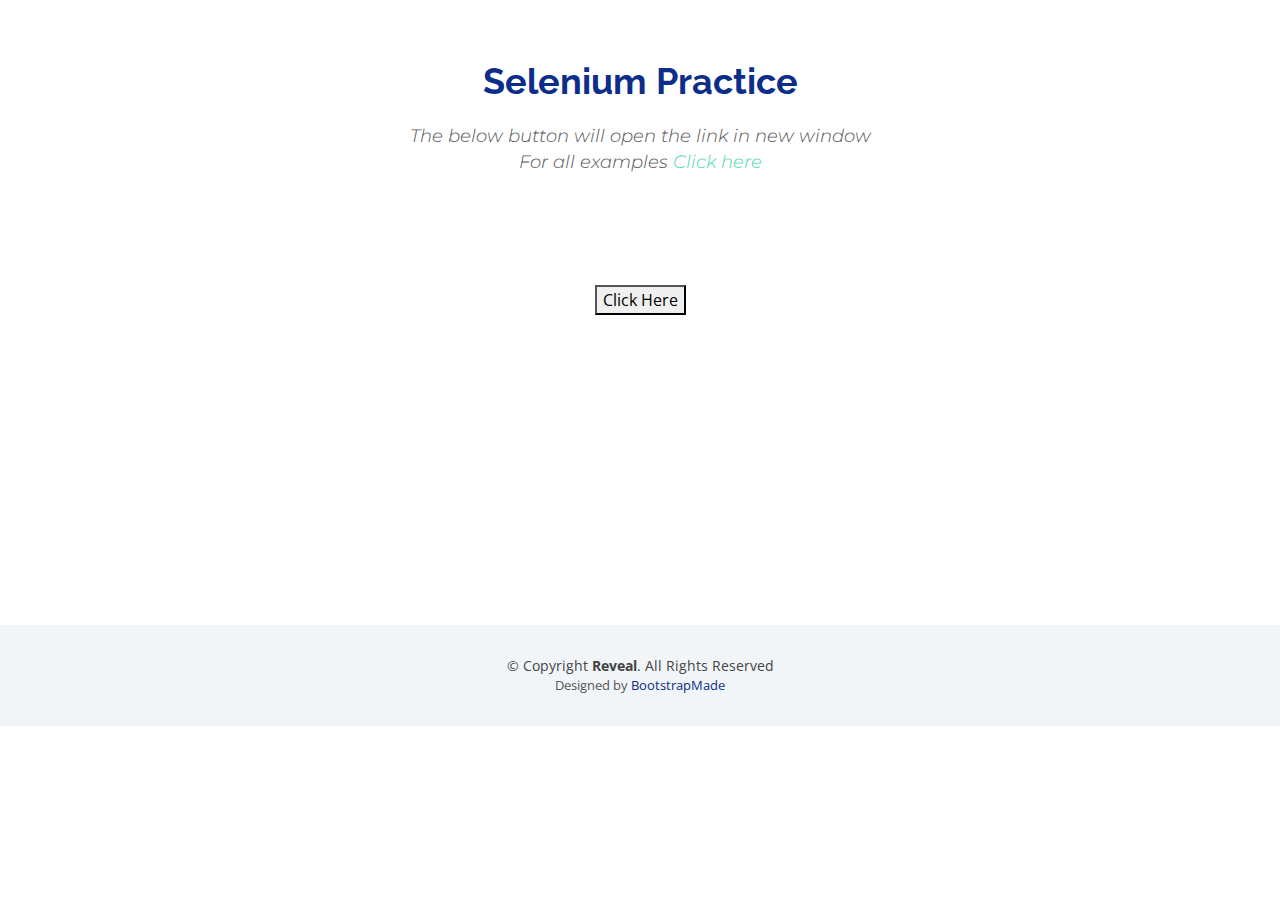
==== new-window-example.html @ 109c012b "new-window" ====
<!DOCTYPE html>
<html lang="en">
<head>
  <meta charset="utf-8">
  <title>Reveal Bootstrap Template</title>
  <meta content="width=device-width, initial-scale=1.0" name="viewport">
  <meta content="" name="keywords">
  <meta content="" name="description">

  <!-- Favicons -->
  <link href="img/favicon.png" rel="icon">
  <link href="img/apple-touch-icon.png" rel="apple-touch-icon">

  <!-- Google Fonts -->
  <link href="https://fonts.googleapis.com/css?family=Open+Sans:300,300i,400,400i,700,700i|Raleway:300,400,500,700,800|Montserrat:300,400,700" rel="stylesheet">

  <!-- Bootstrap CSS File -->
  <link href="lib/bootstrap/css/bootstrap.min.css" rel="stylesheet">


  <!-- Main Stylesheet File -->
  <link href="css/style.css" rel="stylesheet">

  <!-- =======================================================
    Theme Name: Reveal
    Theme URL: https://bootstrapmade.com/reveal-bootstrap-corporate-template/
    Author: BootstrapMade.com
    License: https://bootstrapmade.com/license/
  ======================================================= -->
</head>

<body id="body">
  <main id="main">
    <!--==========================
      About Section
    ============================-->
    <section id="about" class="wow fadeInUp">
      <div class="container">
        <div class="row">
          <div class="col-lg-12 content" style="text-align: center">
            <h2>Selenium Practice</h2>
            <h3>The below button will open the link in new window <br>
              For all examples <a href="index.html"> Click here</a>
            </h3>
          </div>
        </div>
      </div>
    </section><!-- #about -->

    <!--==========================
      Content
    ============================-->
    <section id="about" style="min-height: 400px;">
      <div class="container">
        <div class="row">
          <div class="col-lg-12 content" style="text-align: center">
               <div class="text-center"><button id="submit-button" type="submit" onclick="window.open('index.html',
                         'newwindow',
                         'width=900,height=600');
              return false;">Click Here</button></div>
             </div>
           </div>
      </div>
    </section><!-- #content -->
  <!--==========================
    Footer
  ============================-->
  <footer id="footer">
    <div class="container">
      <div class="copyright">
        &copy; Copyright <strong>Reveal</strong>. All Rights Reserved
      </div>
      <div class="credits">
        <!--
          All the links in the footer should remain intact.
          You can delete the links only if you purchased the pro version.
          Licensing information: https://bootstrapmade.com/license/
          Purchase the pro version with working PHP/AJAX contact form: https://bootstrapmade.com/buy/?theme=Reveal
        -->
        Designed by <a href="https://bootstrapmade.com/">BootstrapMade</a>
      </div>
    </div>
  </footer><!-- #footer -->

  <a href="#" class="back-to-top"><i class="fa fa-chevron-up"></i></a>

  <!-- JavaScript Libraries -->
  <script src="lib/jquery/jquery.min.js"></script>
  <script src="lib/bootstrap/js/bootstrap.bundle.min.js"></script>

  <!-- Template Main Javascript File -->
  <script src="js/main.js"></script>
</body>
</html>
---- css/style.css ----
/*
  Theme Name: Reveal
  Theme URL: https://bootstrapmade.com/reveal-bootstrap-corporate-template/
  Author: BootstrapMade.com
  License: https://bootstrapmade.com/license/
*/

/*--------------------------------------------------------------
# General
--------------------------------------------------------------*/

body {
  background: #fff;
  color: #444;
  font-family: "Open Sans", sans-serif;
}

a {
  color: #50d8af;
  transition: 0.5s;
}

a:hover,
a:active,
a:focus {
  color: #51d8af;
  outline: none;
  text-decoration: none;
}

p {
  padding: 0;
  margin: 0 0 30px 0;
}

h1,
h2,
h3,
h4,
h5,
h6 {
  font-family: "Montserrat", sans-serif;
  font-weight: 400;
  margin: 0 0 20px 0;
  padding: 0;
}

/* Back to top button */

.back-to-top {
  position: fixed;
  display: none;
  background: #50d8af;
  color: #fff;
  padding: 6px 12px 9px 12px;
  font-size: 16px;
  border-radius: 2px;
  right: 15px;
  bottom: 15px;
  transition: background 0.5s;
}

.back-to-top:focus {
  background: #50d8af;
  color: #fff;
  outline: none;
}

.back-to-top:hover {
  background: #0c2e8a;
  color: #fff;
}

/*--------------------------------------------------------------
# Top Bar
--------------------------------------------------------------*/

#topbar {
  background: #fff;
  padding: 10px 0;
  border-bottom: 1px solid #eee;
  font-size: 14px;
}

#topbar .contact-info a {
  line-height: 1;
  color: #555;
}

#topbar .contact-info a:hover {
  color: #50d8af;
}

#topbar .contact-info i {
  color: #50d8af;
  padding: 4px;
}

#topbar .contact-info .fa-phone {
  padding-left: 20px;
  margin-left: 20px;
  border-left: 1px solid #e9e9e9;
}

#topbar .social-links a {
  color: #555;
  padding: 4px 12px;
  display: inline-block;
  line-height: 1px;
  border-left: 1px solid #e9e9e9;
}

#topbar .social-links a:hover {
  color: #50d8af;
}

#topbar .social-links a:first-child {
  border-left: 0;
}

/*--------------------------------------------------------------
# Header
--------------------------------------------------------------*/

#header {
  padding: 20px 0;
  height: 84px;
  transition: all 0.5s;
  z-index: 997;
  background: #fff;
  box-shadow: 0px 6px 9px 0px rgba(0, 0, 0, 0.06);
}

#header #logo h1 {
  font-size: 42px;
  margin: 0;
  padding: 0;
  line-height: 1;
  font-family: "Montserrat", sans-serif;
  font-weight: 700;
}

#header #logo h1 a {
  color: #0c2e8a;
  line-height: 1;
  display: inline-block;
}

#header #logo h1 a span {
  color: #50d8af;
}

#header #logo img {
  padding: 0;
  margin: 0;
}

/*--------------------------------------------------------------
# Intro Section
--------------------------------------------------------------*/

#intro {
  width: 100%;
  height: 60vh;
  position: relative;
  background: url("../img/intro-carousel/1.jpg") no-repeat;
  background-size: cover;
}

#intro .intro-content {
  position: absolute;
  bottom: 0;
  top: 0;
  left: 0;
  right: 0;
  z-index: 10;
  display: -webkit-box;
  display: -webkit-flex;
  display: -ms-flexbox;
  display: flex;
  -webkit-box-pack: center;
  -webkit-justify-content: center;
  -ms-flex-pack: center;
  justify-content: center;
  -webkit-box-align: center;
  -webkit-align-items: center;
  -ms-flex-align: center;
  align-items: center;
  -webkit-box-orient: vertical;
  -webkit-box-direction: normal;
  -webkit-flex-direction: column;
  -ms-flex-direction: column;
  flex-direction: column;
  text-align: center;
}

#intro .intro-content h2 {
  color: #0c2e8a;
  margin-bottom: 30px;
  font-size: 64px;
  font-weight: 700;
}

#intro .intro-content h2 span {
  color: #50d8af;
  text-decoration: underline;
}

#intro .intro-content .btn-get-started,
#intro .intro-content .btn-projects {
  font-family: "Raleway", sans-serif;
  font-size: 15px;
  font-weight: bold;
  letter-spacing: 1px;
  display: inline-block;
  padding: 10px 32px;
  border-radius: 2px;
  transition: 0.5s;
  margin: 10px;
  color: #fff;
}

#intro .intro-content .btn-get-started {
  background: #0c2e8a;
  border: 2px solid #0c2e8a;
}

#intro .intro-content .btn-get-started:hover {
  background: none;
  color: #0c2e8a;
}

#intro .intro-content .btn-projects {
  background: #50d8af;
  border: 2px solid #50d8af;
}

#intro .intro-content .btn-projects:hover {
  background: none;
  color: #50d8af;
}

#intro #intro-carousel {
  z-index: 8;
}

#intro #intro-carousel::before {
  content: '';
  background-color: rgba(255, 255, 255, 0.7);
  position: absolute;
  height: 100%;
  width: 100%;
  top: 0;
  right: 0;
  left: 0;
  bottom: 0;
  z-index: 7;
}

#intro #intro-carousel .item {
  width: 100%;
  height: 60vh;
  background-size: cover;
  background-position: center;
  background-repeat: no-repeat;
  transition-property: opacity;
}

/*--------------------------------------------------------------
# Navigation Menu
--------------------------------------------------------------*/

/* Nav Menu Essentials */

.nav-menu,
.nav-menu * {
  margin: 0;
  padding: 0;
  list-style: none;
}

.nav-menu ul {
  position: absolute;
  display: none;
  top: 100%;
  left: 0;
  z-index: 99;
}

.nav-menu li {
  position: relative;
  white-space: nowrap;
}

.nav-menu > li {
  float: left;
}

.nav-menu li:hover > ul,
.nav-menu li.sfHover > ul {
  display: block;
}

.nav-menu ul ul {
  top: 0;
  left: 100%;
}

.nav-menu ul li {
  min-width: 180px;
}

/* Nav Menu Arrows */

.sf-arrows .sf-with-ul {
  padding-right: 22px;
}

.sf-arrows .sf-with-ul:after {
  content: "\f107";
  position: absolute;
  right: 8px;
  font-family: FontAwesome;
  font-style: normal;
  font-weight: normal;
}

.sf-arrows ul .sf-with-ul:after {
  content: "\f105";
}

/* Nav Meu Container */

#nav-menu-container {
  float: right;
  margin: 0;
}

/* Nav Meu Styling */

.nav-menu a {
  padding: 10px 8px;
  text-decoration: none;
  display: inline-block;
  color: #555;
  font-family: "Raleway", sans-serif;
  font-weight: 700;
  font-size: 14px;
  outline: none;
}

.nav-menu li:hover > a,
.nav-menu .menu-active > a {
  color: #50d8af;
}

.nav-menu > li {
  margin-left: 10px;
}

.nav-menu ul {
  margin: 4px 0 0 0;
  padding: 10px;
  box-shadow: 0px 0px 30px rgba(127, 137, 161, 0.25);
  background: #fff;
}

.nav-menu ul li {
  transition: 0.3s;
}

.nav-menu ul li a {
  padding: 10px;
  color: #333;
  transition: 0.3s;
  display: block;
  font-size: 13px;
  text-transform: none;
}

.nav-menu ul li:hover > a {
  color: #50d8af;
}

.nav-menu ul ul {
  margin: 0;
}

/* Mobile Nav Toggle */

#mobile-nav-toggle {
  position: fixed;
  right: 0;
  top: 0;
  z-index: 999;
  margin: 20px 20px 0 0;
  border: 0;
  background: none;
  font-size: 24px;
  display: none;
  transition: all 0.4s;
  outline: none;
  cursor: pointer;
}

#mobile-nav-toggle i {
  color: #555;
}

/* Mobile Nav Styling */

#mobile-nav {
  position: fixed;
  top: 0;
  padding-top: 18px;
  bottom: 0;
  z-index: 998;
  background: rgba(52, 59, 64, 0.9);
  left: -260px;
  width: 260px;
  overflow-y: auto;
  transition: 0.4s;
}

#mobile-nav ul {
  padding: 0;
  margin: 0;
  list-style: none;
}

#mobile-nav ul li {
  position: relative;
}

#mobile-nav ul li a {
  color: #fff;
  font-size: 16px;
  overflow: hidden;
  padding: 10px 22px 10px 15px;
  position: relative;
  text-decoration: none;
  width: 100%;
  display: block;
  outline: none;
}

#mobile-nav ul li a:hover {
  color: #fff;
}

#mobile-nav ul li li {
  padding-left: 30px;
}

#mobile-nav ul .menu-has-children i {
  position: absolute;
  right: 0;
  z-index: 99;
  padding: 15px;
  cursor: pointer;
  color: #fff;
}

#mobile-nav ul .menu-has-children i.fa-chevron-up {
  color: #50d8af;
}

#mobile-nav ul .menu-item-active {
  color: #50d8af;
}

#mobile-body-overly {
  width: 100%;
  height: 100%;
  z-index: 997;
  top: 0;
  left: 0;
  position: fixed;
  background: rgba(52, 59, 64, 0.9);
  display: none;
}

/* Mobile Nav body classes */

body.mobile-nav-active {
  overflow: hidden;
}

body.mobile-nav-active #mobile-nav {
  left: 0;
}

body.mobile-nav-active #mobile-nav-toggle {
  color: #fff;
}

/*--------------------------------------------------------------
# Sections
--------------------------------------------------------------*/

/* Sections Header
--------------------------------*/

.section-header {
  margin-bottom: 30px;
}

.section-header h2 {
  font-size: 32px;
  color: #0c2e8a;
  text-transform: uppercase;
  font-weight: 700;
  position: relative;
  padding-bottom: 20px;
}

.section-header h2::before {
  content: '';
  position: absolute;
  display: block;
  width: 50px;
  height: 3px;
  background: #50d8af;
  bottom: 0;
  left: 0;
}

.section-header p {
  padding: 0;
  margin: 0;
}

/* About Section
--------------------------------*/

#about {
  padding: 60px 0 30px 0;
}

#about .about-img {
  overflow: hidden;
}

#about .about-img img {
  margin-left: -15px;
  max-width: 100%;
}

#about .content h2 {
  color: #0c2e8a;
  font-weight: 700;
  font-size: 36px;
  font-family: "Raleway", sans-serif;
}

#about .content h3 {
  color: #555;
  font-weight: 300;
  font-size: 18px;
  line-height: 26px;
  font-style: italic;
}

#about .content p {
  line-height: 26px;
}

#about .content p:last-child {
  margin-bottom: 0;
}

#about .content i {
  font-size: 20px;
  padding-right: 4px;
  color: #50d8af;
}

#about .content ul {
  list-style: none;
  padding: 0;
}

#about .content ul li {
  padding-bottom: 10px;
}

/* Services Section
--------------------------------*/

#services {
  padding: 30px 0 0 0;
}

#services .box {
  padding: 40px;
  margin-bottom: 40px;
  box-shadow: 10px 10px 15px rgba(73, 78, 92, 0.1);
  background: #fff;
  transition: 0.4s;
}

#services .box:hover {
  box-shadow: 0px 0px 30px rgba(73, 78, 92, 0.15);
  transform: translateY(-10px);
  -webkit-transform: translateY(-10px);
  -moz-transform: translateY(-10px);
}

#services .box .icon {
  float: left;
}

#services .box .icon i {
  color: #444;
  font-size: 64px;
  transition: 0.5s;
  line-height: 0;
  margin-top: 34px;
}

#services .box .icon i:before {
  background: #0c2e8a;
  background: linear-gradient(45deg, #50d8af 0%, #a3ebd5 100%);
  background-clip: border-box;
  -webkit-background-clip: text;
  -webkit-text-fill-color: transparent;
}

#services .box h4 {
  margin-left: 100px;
  font-weight: 700;
  margin-bottom: 15px;
  font-size: 22px;
}

#services .box h4 a {
  color: #444;
}

#services .box p {
  font-size: 14px;
  margin-left: 100px;
  margin-bottom: 0;
  line-height: 24px;
}

/* Clients Section
--------------------------------*/

#clients {
  padding: 30px 0;
}

#clients img {
  max-width: 100%;
  opacity: 0.5;
  transition: 0.3s;
  padding: 15px 0;
}

#clients img:hover {
  opacity: 1;
}

#clients .owl-nav,
#clients .owl-dots {
  margin-top: 5px;
  text-align: center;
}

#clients .owl-dot {
  display: inline-block;
  margin: 0 5px;
  width: 12px;
  height: 12px;
  border-radius: 50%;
  background-color: #ddd;
}

#clients .owl-dot.active {
  background-color: #50d8af;
}

/* Our Portfolio Section
--------------------------------*/

#portfolio {
  background: #fff;
  padding: 30px 0;
}

#portfolio .portfolio-overlay {
  position: absolute;
  top: 0;
  right: 0;
  bottom: 0;
  left: 0;
  width: 100%;
  height: 100%;
  opacity: 1;
  transition: all ease-in-out 0.4s;
}

#portfolio .portfolio-item {
  overflow: hidden;
  position: relative;
  padding: 0;
  vertical-align: middle;
  text-align: center;
}

#portfolio .portfolio-item h2 {
  color: #ffffff;
  font-size: 24px;
  margin: 0;
  text-transform: capitalize;
  font-weight: 700;
}

#portfolio .portfolio-item img {
  transition: all ease-in-out 0.4s;
  width: 100%;
}

#portfolio .portfolio-item:hover img {
  -webkit-transform: scale(1.1);
  transform: scale(1.1);
}

#portfolio .portfolio-item:hover .portfolio-overlay {
  opacity: 1;
  background: rgba(0, 0, 0, 0.7);
}

#portfolio .portfolio-info {
  position: absolute;
  top: 50%;
  left: 50%;
  -webkit-transform: translate(-50%, -50%);
  transform: translate(-50%, -50%);
}

/* Testimonials Section
--------------------------------*/

#testimonials {
  padding: 30px 0;
}

#testimonials .testimonial-item {
  box-sizing: content-box;
  padding: 30px 30px 0 30px;
  margin: 30px 15px;
  text-align: center;
  min-height: 350px;
  box-shadow: 0px 2px 12px rgba(0, 0, 0, 0.08);
}

#testimonials .testimonial-item .testimonial-img {
  width: 90px;
  border-radius: 50%;
  border: 4px solid #fff;
  margin: 0 auto;
}

#testimonials .testimonial-item h3 {
  font-size: 18px;
  font-weight: bold;
  margin: 10px 0 5px 0;
  color: #111;
}

#testimonials .testimonial-item h4 {
  font-size: 14px;
  color: #999;
  margin: 0;
}

#testimonials .testimonial-item .quote-sign-left {
  margin-top: -15px;
  padding-right: 10px;
  display: inline-block;
  width: 37px;
}

#testimonials .testimonial-item .quote-sign-right {
  margin-bottom: -15px;
  padding-left: 10px;
  display: inline-block;
  max-width: 100%;
  width: 37px;
}

#testimonials .testimonial-item p {
  font-style: italic;
  margin: 0 auto 15px auto;
}

#testimonials .owl-nav,
#testimonials .owl-dots {
  margin-top: 5px;
  text-align: center;
}

#testimonials .owl-dot {
  display: inline-block;
  margin: 0 5px;
  width: 12px;
  height: 12px;
  border-radius: 50%;
  background-color: #ddd;
}

#testimonials .owl-dot.active {
  background-color: #50d8af;
}

/* Call To Action Section
--------------------------------*/

#call-to-action {
  background: #081e5b;
  background-size: cover;
  padding: 40px 0;
}

#call-to-action .cta-title {
  color: #fff;
  font-size: 28px;
  font-weight: 700;
}

#call-to-action .cta-text {
  color: #fff;
}

#call-to-action .cta-btn {
  font-family: "Montserrat", sans-serif;
  font-weight: 700;
  font-size: 16px;
  letter-spacing: 1px;
  display: inline-block;
  padding: 8px 26px;
  border-radius: 3px;
  transition: 0.5s;
  margin: 10px;
  border: 3px solid #fff;
  color: #fff;
}

#call-to-action .cta-btn:hover {
  background: #50d8af;
  border: 3px solid #50d8af;
}

/* Our Team Section
--------------------------------*/

#team {
  background: #fff;
  padding: 30px 0 0 0;
}

#team .member {
  text-align: center;
  margin-bottom: 20px;
}

#team .member .pic {
  overflow: hidden;
  text-align: center;
}

#team .member .pic img {
  max-width: 100%;
}

#team .member .details {
  background: #50d8af;
  color: #fff;
  padding: 15px;
  border-radius: 0 0 3px 3px;
}

#team .member h4 {
  font-weight: 700;
  margin-bottom: 2px;
  font-size: 18px;
}

#team .member span {
  font-style: italic;
  display: block;
  font-size: 13px;
}

#team .member .social {
  margin-top: 5px;
}

#team .member .social a {
  color: #fff;
}

#team .member .social i {
  font-size: 16px;
  margin: 0 2px;
}

/* Contact Section
--------------------------------*/

#contact {
  padding: 30px 0;
}

#contact .contact-info {
  margin-bottom: 20px;
  text-align: center;
}

#contact .contact-info i {
  font-size: 48px;
  display: inline-block;
  margin-bottom: 10px;
  color: #50d8af;
}

#contact .contact-info address,
#contact .contact-info p {
  margin-bottom: 0;
  color: #000;
}

#contact .contact-info h3 {
  font-size: 18px;
  margin-bottom: 15px;
  font-weight: bold;
  text-transform: uppercase;
  color: #999;
}

#contact .contact-info a {
  color: #000;
}

#contact .contact-info a:hover {
  color: #50d8af;
}

#contact .contact-address,
#contact .contact-phone,
#contact .contact-email {
  margin-bottom: 20px;
}

#contact #google-map {
  height: 290px;
  margin-bottom: 20px;
}

#contact .form #sendmessage {
  color: #50d8af;
  border: 1px solid #50d8af;
  display: none;
  text-align: center;
  padding: 15px;
  font-weight: 600;
  margin-bottom: 15px;
}

#contact .form #errormessage {
  color: red;
  display: none;
  border: 1px solid red;
  text-align: center;
  padding: 15px;
  font-weight: 600;
  margin-bottom: 15px;
}

#contact .form #sendmessage.show,
#contact .form #errormessage.show,
#contact .form .show {
  display: block;
}

#contact .form .validation {
  color: red;
  display: none;
  margin: 0 0 20px;
  font-weight: 400;
  font-size: 13px;
}

#contact .form input,
#contact .form textarea {
  padding: 10px 14px;
  border-radius: 0;
  box-shadow: none;
  font-size: 15px;
}

#contact .form button[type="submit"] {
  background: #50d8af;
  border: 0;
  border-radius: 3px;
  padding: 10px 30px;
  color: #fff;
  transition: 0.4s;
  cursor: pointer;
}

#contact .form button[type="submit"]:hover {
  background: #2dc899;
}

/*--------------------------------------------------------------
# Footer
--------------------------------------------------------------*/

#footer {
  background: #f2f5f8;
  padding: 0 0 30px 0;
  font-size: 14px;
}

#footer .copyright {
  text-align: center;
  padding-top: 30px;
}

#footer .credits {
  text-align: center;
  font-size: 13px;
  color: #555;
}

#footer .credits a {
  color: #0c2e8a;
}

@media (min-width: 768px) {
  #contact .contact-address,
  #contact .contact-phone,
  #contact .contact-email {
    padding: 20px 0;
  }

  #contact .contact-phone {
    border-left: 1px solid #ddd;
    border-right: 1px solid #ddd;
  }
}

@media (min-width: 769px) {
  #call-to-action .cta-btn-container {
    display: -webkit-box;
    display: -webkit-flex;
    display: -ms-flexbox;
    display: flex;
    -webkit-box-align: center;
    -webkit-align-items: center;
    -ms-flex-align: center;
    align-items: center;
    -webkit-box-pack: end;
    -webkit-justify-content: flex-end;
    -ms-flex-pack: end;
    justify-content: flex-end;
  }
}

@media (max-width: 768px) {
  .back-to-top {
    bottom: 15px;
  }

  #header {
    padding: 20px 0;
    height: 74px;
  }

  #header #logo h1 {
    font-size: 34px;
  }

  #header #logo img {
    max-height: 40px;
  }

  #nav-menu-container {
    display: none;
  }

  #mobile-nav-toggle {
    display: inline;
  }

  #about .about-img {
    height: auto;
  }

  #about .about-img img {
    margin-left: 0;
    padding-bottom: 30px;
  }
}

@media (max-width: 767px) {
  #intro .intro-content h2 {
    font-size: 34px;
  }

  #services .box .box {
    margin-bottom: 20px;
  }

  #services .box .icon {
    float: none;
    text-align: center;
    padding-bottom: 15px;
  }

  #services .box h4,
  #services .box p {
    margin-left: 0;
    text-align: center;
  }

  #testimonials .testimonial-item {
    margin: 30px 10px;
  }
}

@media (max-width: 576px) {
  #contact #google-map {
    margin-top: 20px;
  }
}
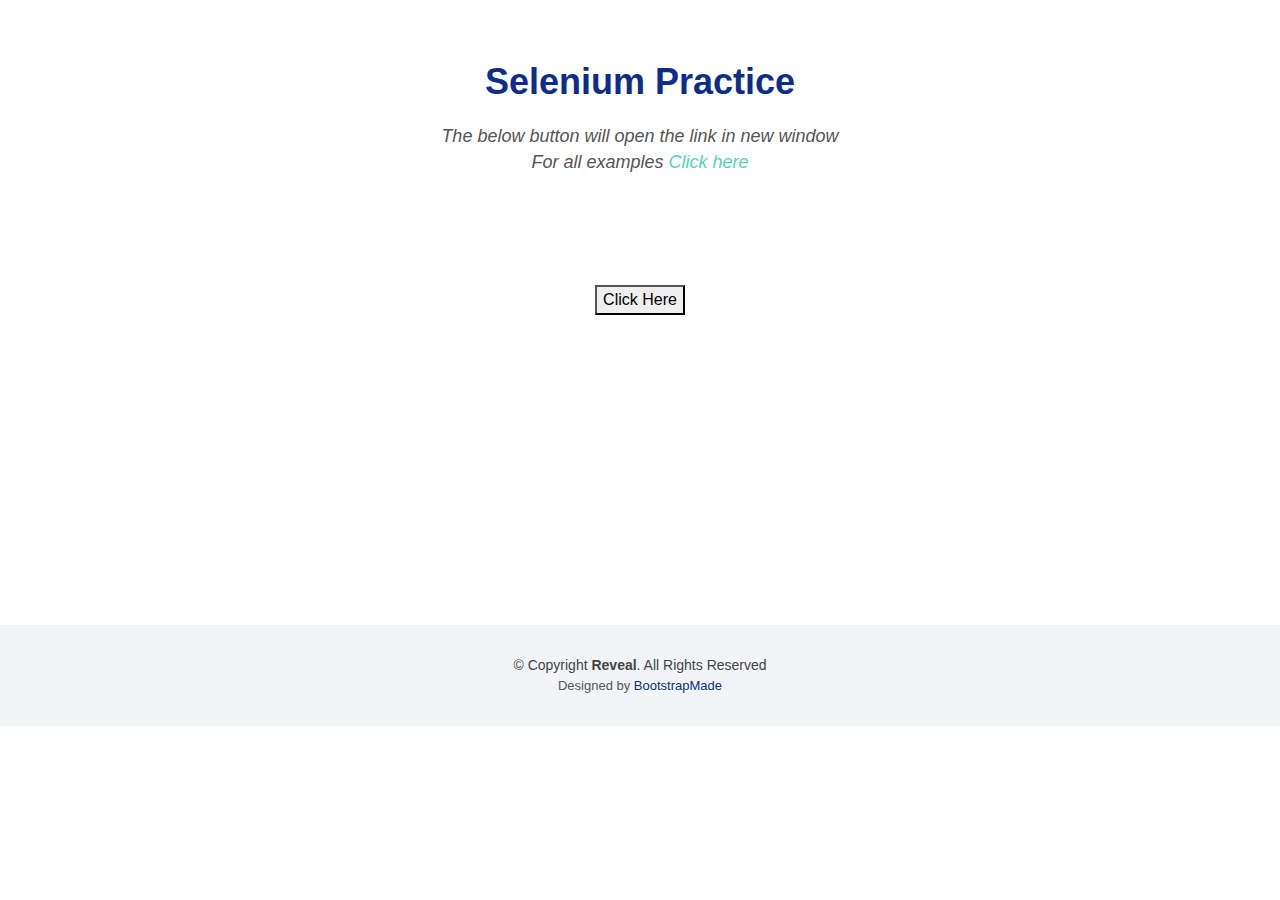
==== commit c310d7f5: "committing changes" ====
--- a/new-window-example.html
+++ b/new-window-example.html
@@ -2,38 +2,13 @@
 <html lang="en">
 <head>
   <meta charset="utf-8">
-  <title>Reveal Bootstrap Template</title>
-  <meta content="width=device-width, initial-scale=1.0" name="viewport">
-  <meta content="" name="keywords">
-  <meta content="" name="description">
-
-  <!-- Favicons -->
-  <link href="img/favicon.png" rel="icon">
-  <link href="img/apple-touch-icon.png" rel="apple-touch-icon">
-
-  <!-- Google Fonts -->
-  <link href="https://fonts.googleapis.com/css?family=Open+Sans:300,300i,400,400i,700,700i|Raleway:300,400,500,700,800|Montserrat:300,400,700" rel="stylesheet">
-
-  <!-- Bootstrap CSS File -->
+  <title>Selenium Practice | New Window Example</title>
   <link href="lib/bootstrap/css/bootstrap.min.css" rel="stylesheet">
-
-
-  <!-- Main Stylesheet File -->
   <link href="css/style.css" rel="stylesheet">
-
-  <!-- =======================================================
-    Theme Name: Reveal
-    Theme URL: https://bootstrapmade.com/reveal-bootstrap-corporate-template/
-    Author: BootstrapMade.com
-    License: https://bootstrapmade.com/license/
-  ======================================================= -->
 </head>
 
 <body id="body">
   <main id="main">
-    <!--==========================
-      About Section
-    ============================-->
     <section id="about" class="wow fadeInUp">
       <div class="container">
         <div class="row">
@@ -45,11 +20,7 @@
           </div>
         </div>
       </div>
-    </section><!-- #about -->
-
-    <!--==========================
-      Content
-    ============================-->
+    </section>
     <section id="about" style="min-height: 400px;">
       <div class="container">
         <div class="row">
@@ -61,34 +32,16 @@
              </div>
            </div>
       </div>
-    </section><!-- #content -->
-  <!--==========================
-    Footer
-  ============================-->
+    </section>
   <footer id="footer">
     <div class="container">
       <div class="copyright">
         &copy; Copyright <strong>Reveal</strong>. All Rights Reserved
       </div>
       <div class="credits">
-        <!--
-          All the links in the footer should remain intact.
-          You can delete the links only if you purchased the pro version.
-          Licensing information: https://bootstrapmade.com/license/
-          Purchase the pro version with working PHP/AJAX contact form: https://bootstrapmade.com/buy/?theme=Reveal
-        -->
         Designed by <a href="https://bootstrapmade.com/">BootstrapMade</a>
       </div>
     </div>
-  </footer><!-- #footer -->
-
-  <a href="#" class="back-to-top"><i class="fa fa-chevron-up"></i></a>
-
-  <!-- JavaScript Libraries -->
-  <script src="lib/jquery/jquery.min.js"></script>
-  <script src="lib/bootstrap/js/bootstrap.bundle.min.js"></script>
-
-  <!-- Template Main Javascript File -->
-  <script src="js/main.js"></script>
+  </footer>
 </body>
 </html>
